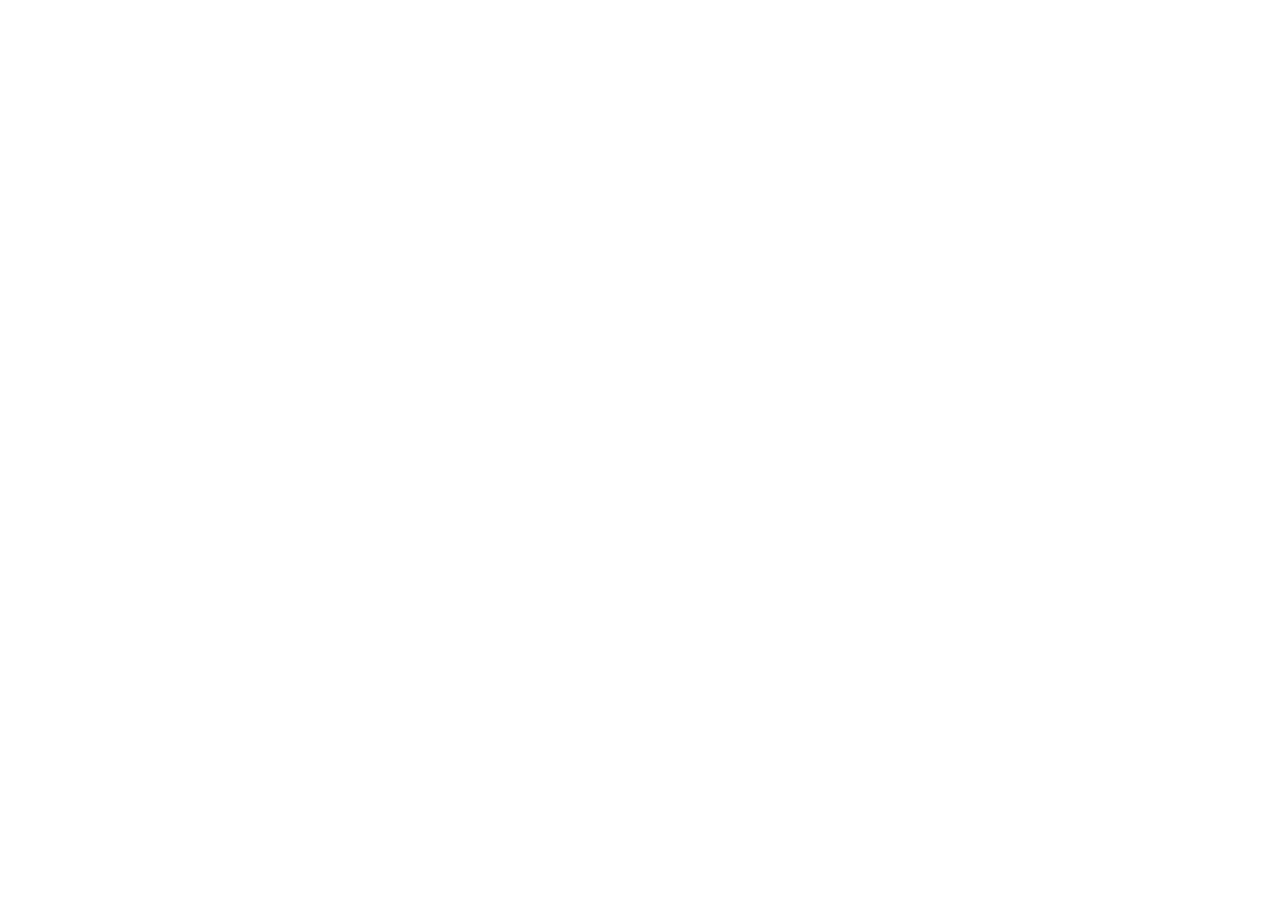
==== index.html @ a30bca9c "ajout de index" ====
<!DOCTYPE html>
<html lang="en">
<head>
    <meta charset="UTF-8">
    <meta name="viewport" content="width=device-width, initial-scale=1.0">
    <title>Projet</title>
</head>
<body>
    
</body>
</html>
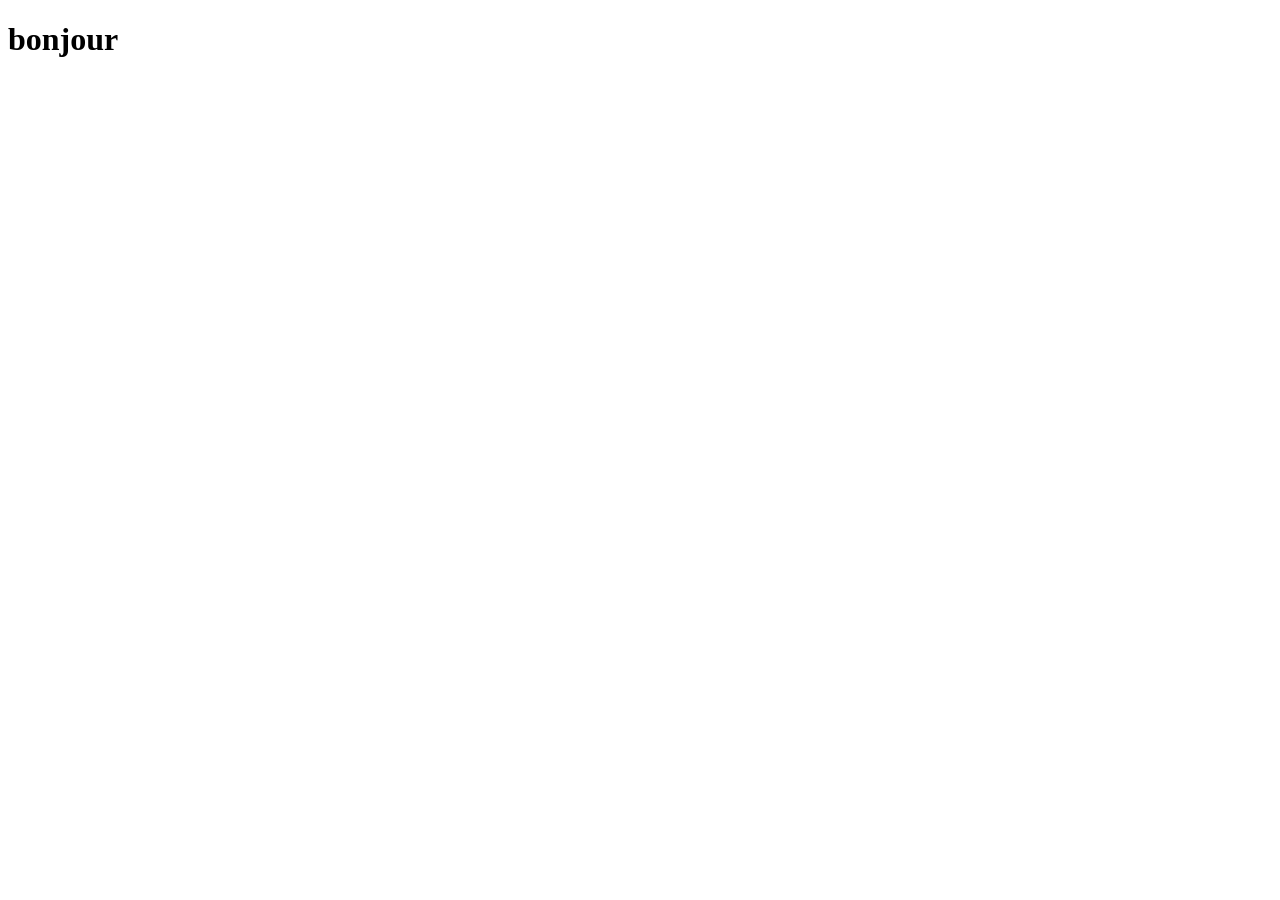
==== commit ae2dd620: "ajout titre c'est galère enft" ====
--- a/index.html
+++ b/index.html
@@ -6,6 +6,6 @@
     <title>Projet</title>
 </head>
 <body>
-    
+    <h1>bonjour</h1>
 </body>
 </html>
